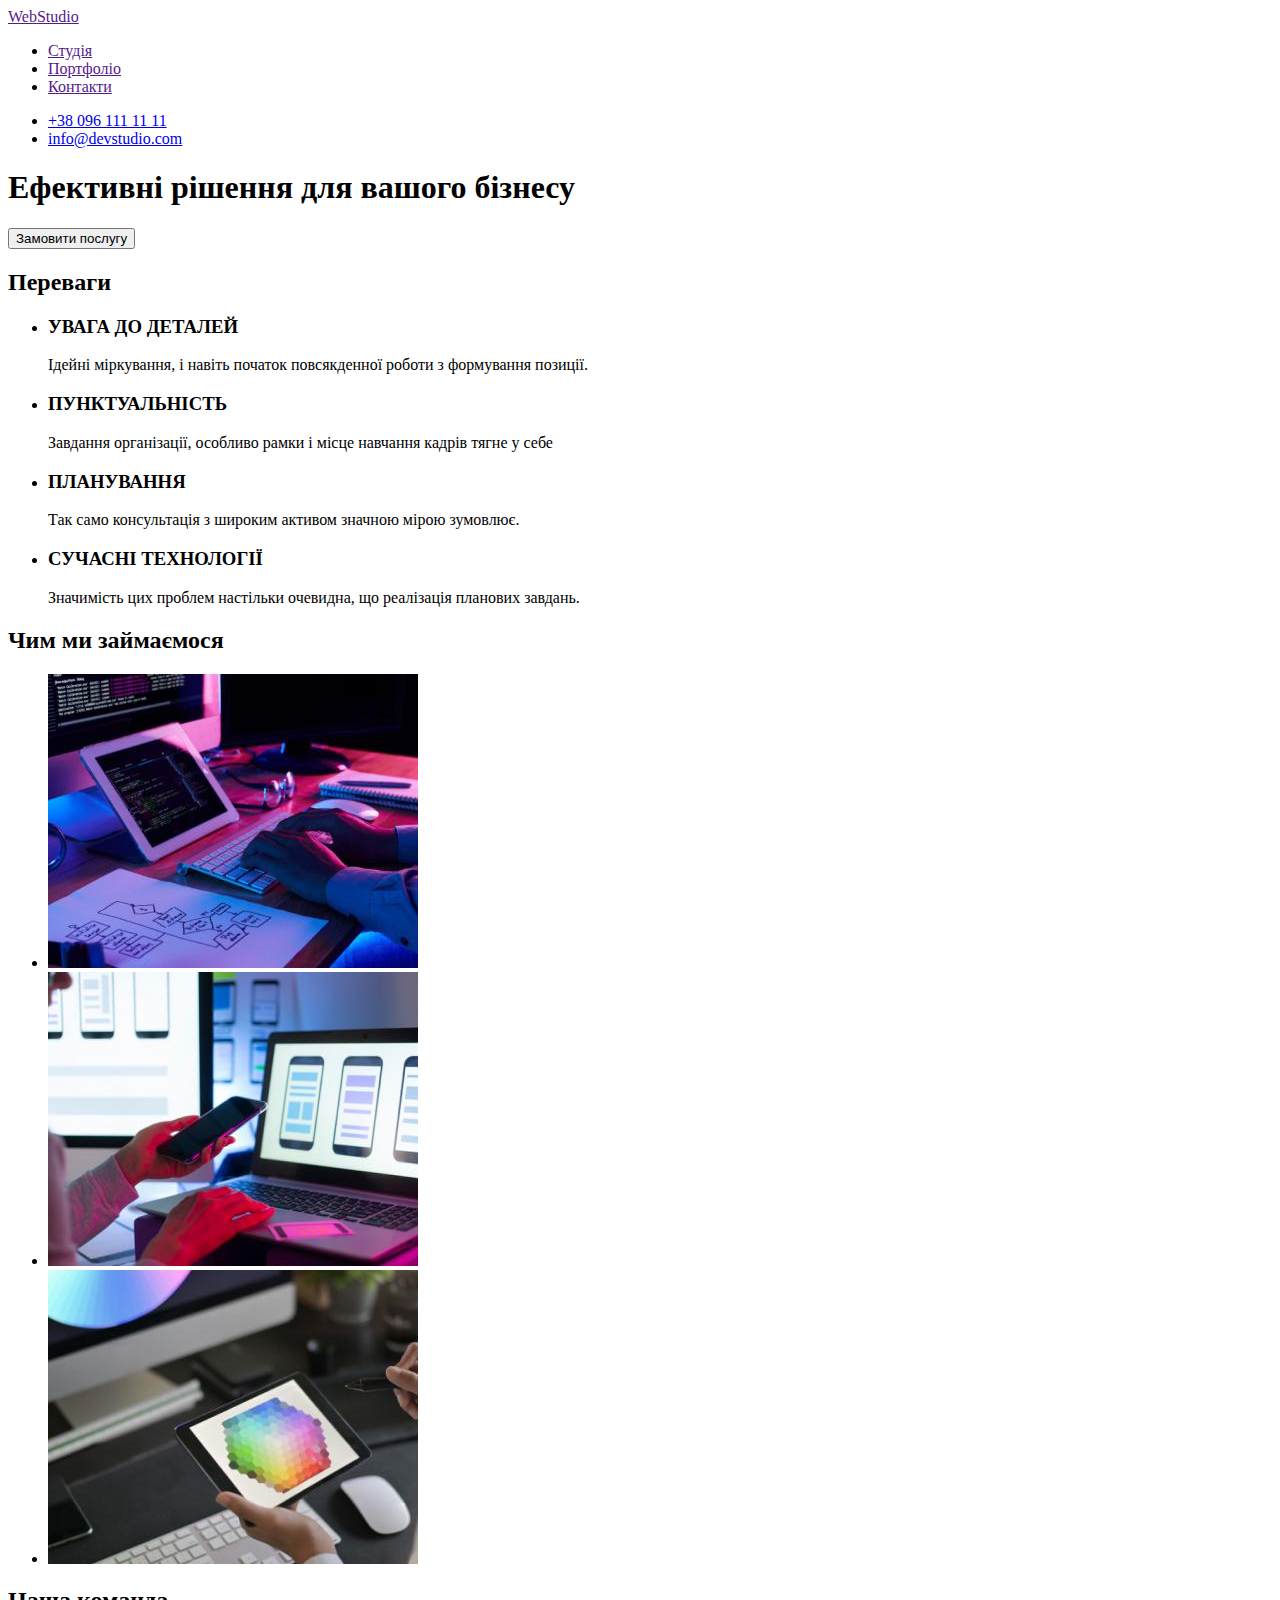
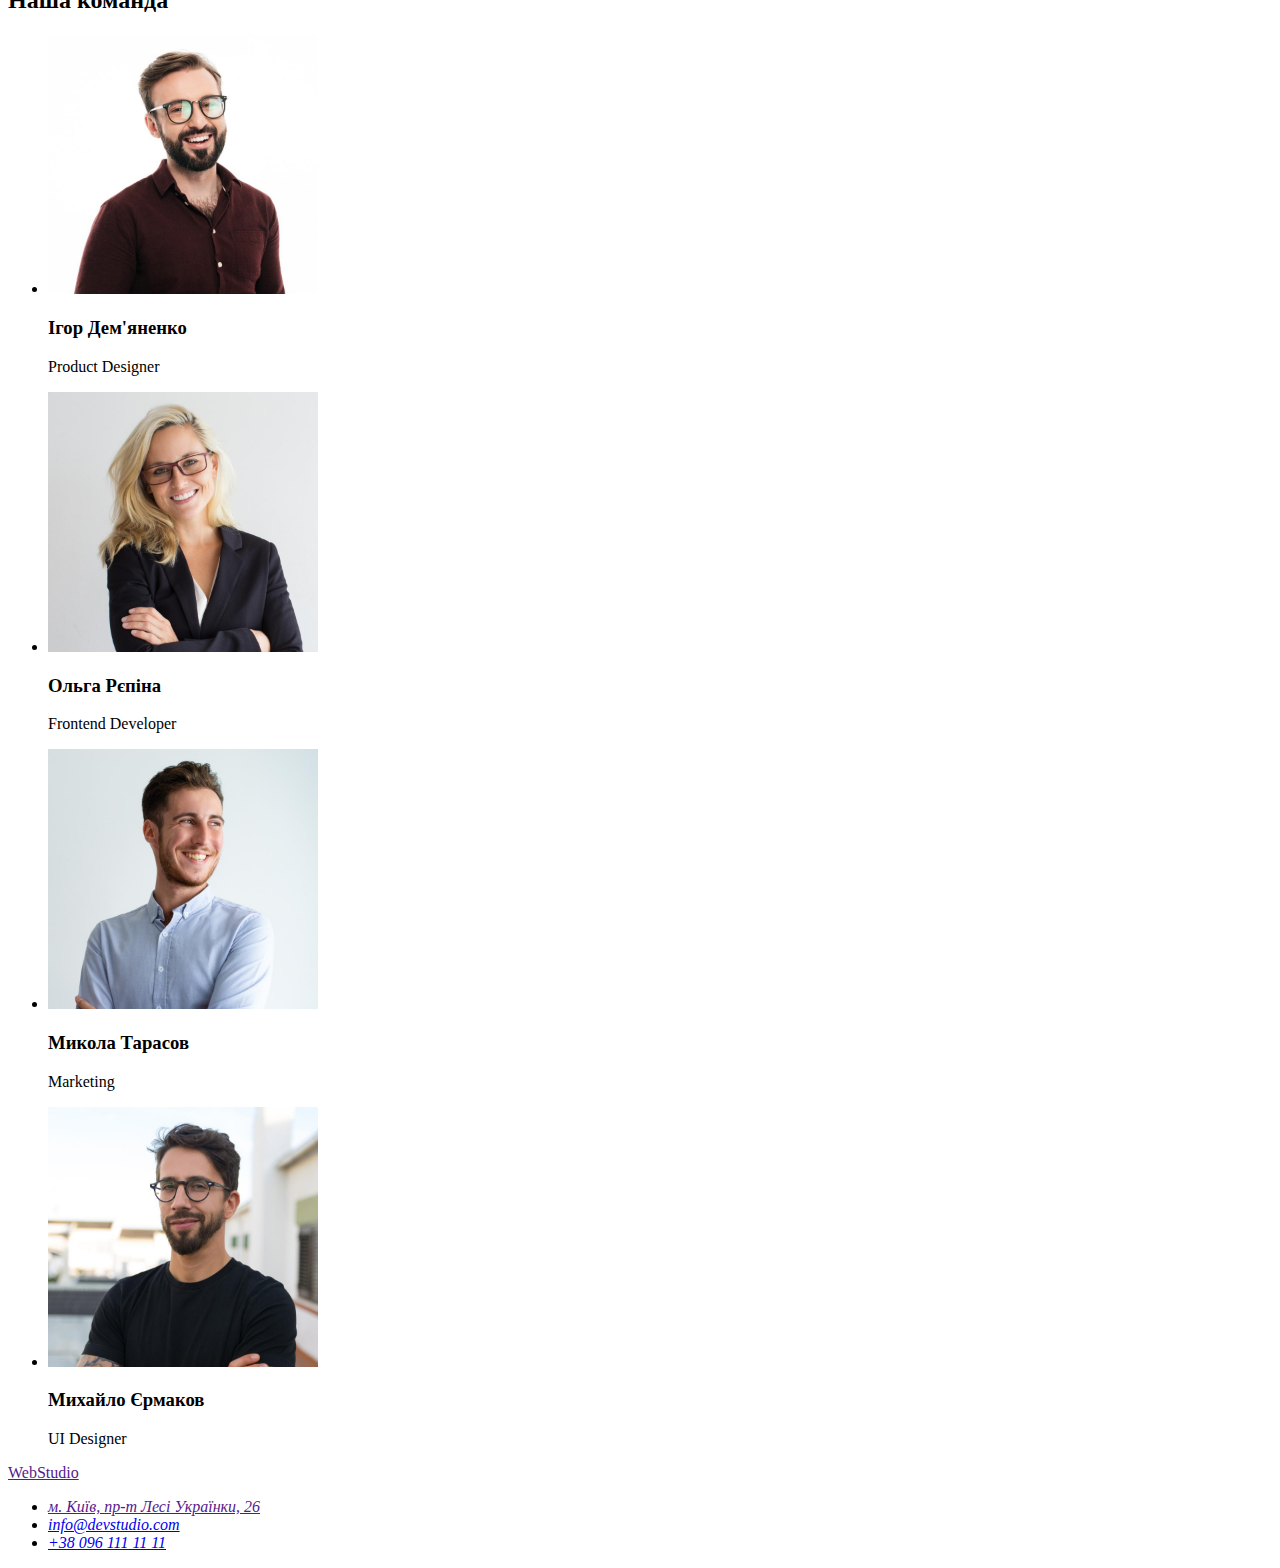
==== index.html @ c4d6ec69 "Create index.html" ====
<!DOCTYPE html>
<html lang="uk">
  <head>
    <meta charset="utf-8" />
    <meta name="description" content="WebStudio" />
    <title>WebStudio</title>
  </head>
  <body>
    <!--Шапка сайту-->
    <header>
      <nav>
        <!--Логотип-->
        <a href=""><span>Web</span>Studio</a>
        <ul>
          <li><a href="">Студія</a></li>
          <li><a href="">Портфоліо</a></li>
          <li><a href="">Контакти</a></li>
        </ul>
      </nav>
      <ul>
        <li><a href="tel:+380961111111">+38 096 111 11 11</a></li>
        <li><a href="mailto:info@devstudio.com">info@devstudio.com</a></li>
      </ul>
    </header>
    <main>
      <!--Герой-->
      <section>
        <h1>Ефективні рішення для вашого бізнесу</h1>
        <button type="button">Замовити послугу</button>
      </section>
      <!--Переваги-->
      <section>
        <h2>Переваги</h2>
        <ul>
          <li>
            <h3>УВАГА ДО ДЕТАЛЕЙ</h3>
            <p>Ідейні міркування, і навіть початок повсякденної роботи з формування позиції.</p>
          </li>
          <li>
            <h3>ПУНКТУАЛЬНІСТЬ</h3>
            <p>Завдання організації, особливо рамки і місце навчання кадрів тягне у себе</p>
          </li>
          <li>
            <h3>ПЛАНУВАННЯ</h3>
            <p>Так само консультація з широким активом значною мірою зумовлює.</p>
          </li>
          <li>
            <h3>СУЧАСНІ ТЕХНОЛОГІЇ</h3>
            <p>Значимість цих проблем настільки очевидна, що реалізація планових завдань.</p>
          </li>
        </ul>
      </section>
      <!--Чим ми займаємося-->
      <section>
        <h2>Чим ми займаємося</h2>
        <ul>
          <li>
            <a href=""> <img src="./images/box1.jpg" alt="Ноутбук" width="370" /></a>
          </li>
          <li>
            <a href=""><img src="./images/box2.jpg" alt="Смартфон" width="370" /></a>
          </li>
          <li>
            <a href=""><img src="./images/box3.jpg" alt="Планшет" width="370" /></a>
          </li>
        </ul>
      </section>
      <!--Наша команда-->
      <section>
        <h2>Наша команда</h2>
        <ul>
          <li>
            <img src="./images/teamcard1.jpg" alt="Ігор Дем'яненко" width="270" />
            <h3>Ігор Дем'яненко</h3>
            <p lang="en">Product Designer</p>
          </li>
          <li>
            <img src="./images/teamcard2.jpg" alt="Ольга Рєпіна" width="270" />
            <h3>Ольга Рєпіна</h3>
            <p lang="en">Frontend Developer</p>
          </li>
          <li>
            <img src="./images/teamcard3.jpg" alt="Микола Тарасов" width="270" />
            <h3>Микола Тарасов</h3>
            <p lang="en">Marketing</p>
          </li>
          <li>
            <img src="./images/teamcard4.jpg" alt="Михайло Єрмаков" width="270" />
            <h3>Михайло Єрмаков</h3>
            <p lang="en">UI Designer</p>
          </li>
        </ul>
      </section>
    </main>
    <footer>
      <!--Логотип-->
      <a href=""><span>Web</span>Studio</a>
      <address>
        <ul>
          <li><a href="">м. Київ, пр-т Лесі Українки, 26</a></li>
          <li><a href="mailto:info@devstudio.com">info@devstudio.com</a></li>
          <li><a href="tel:+380961111111">+38 096 111 11 11</a></li>
        </ul>
      </address>
    </footer>
  </body>
</html>
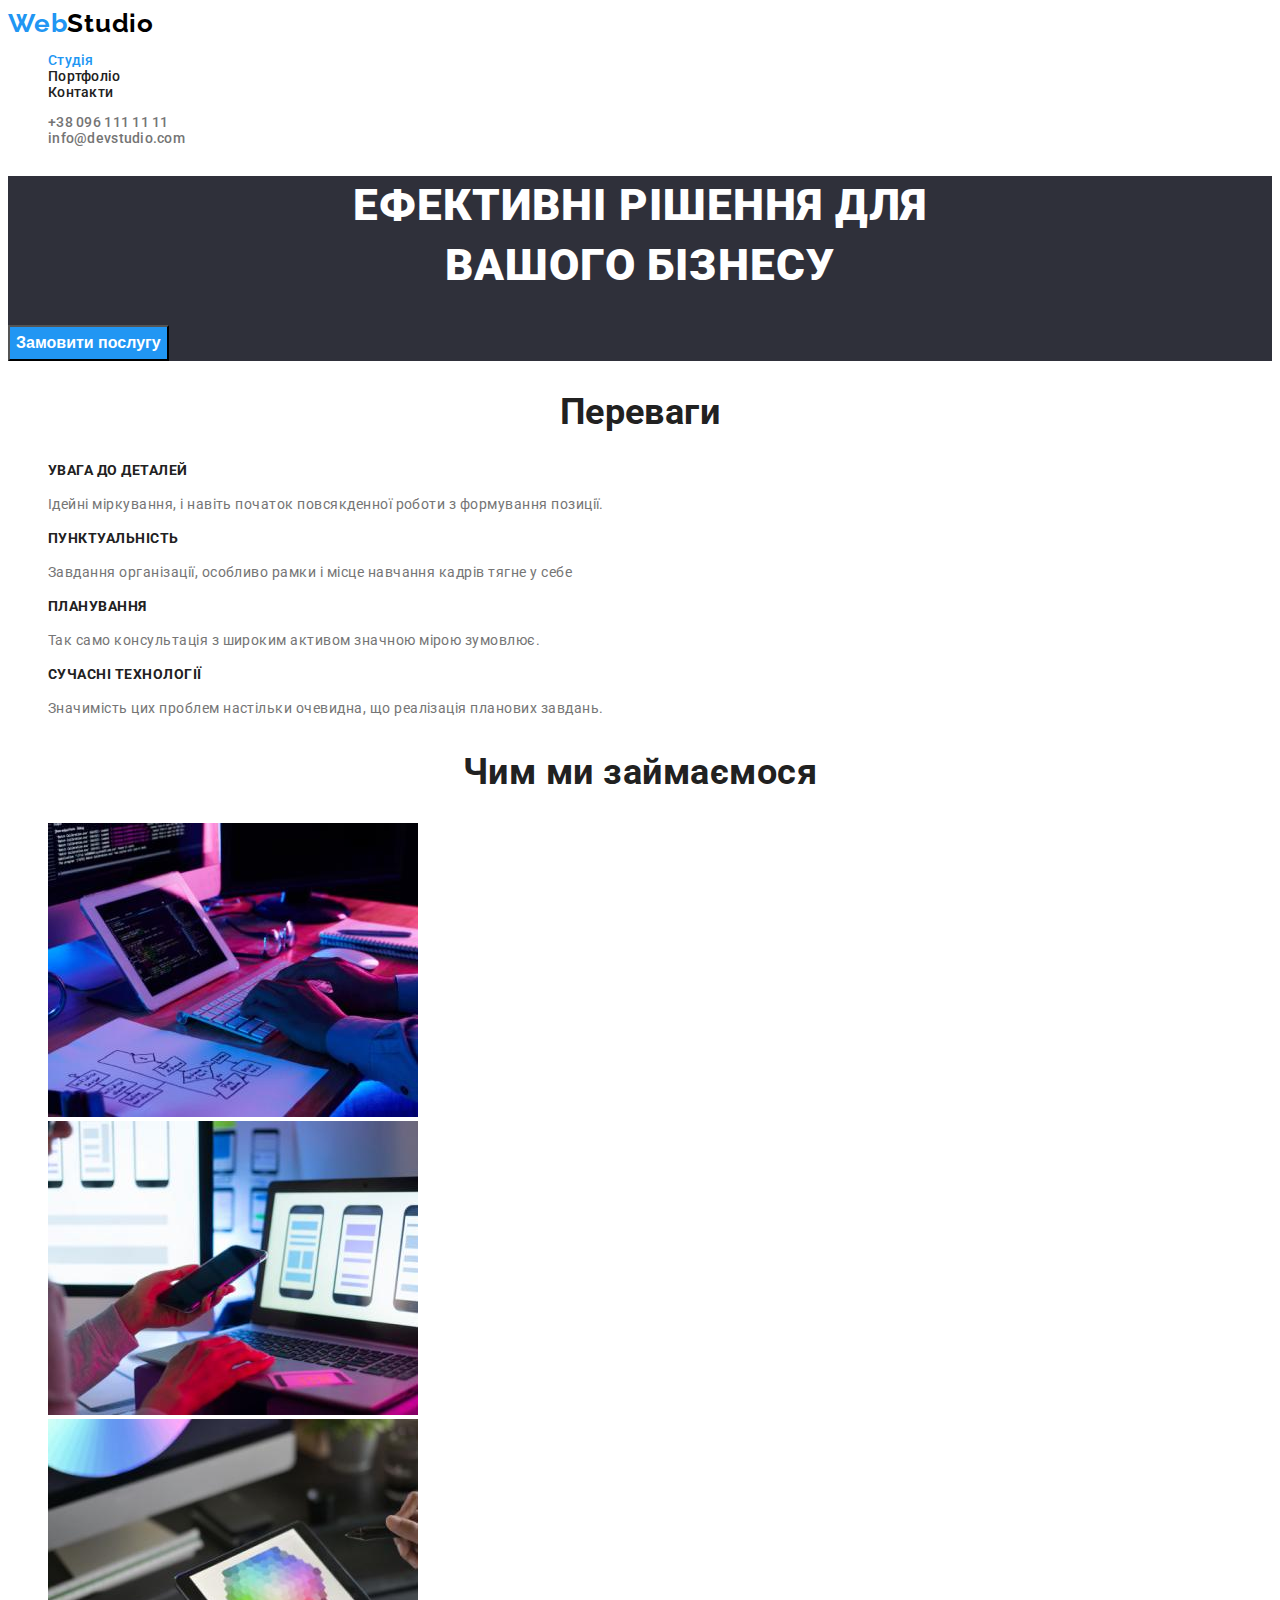
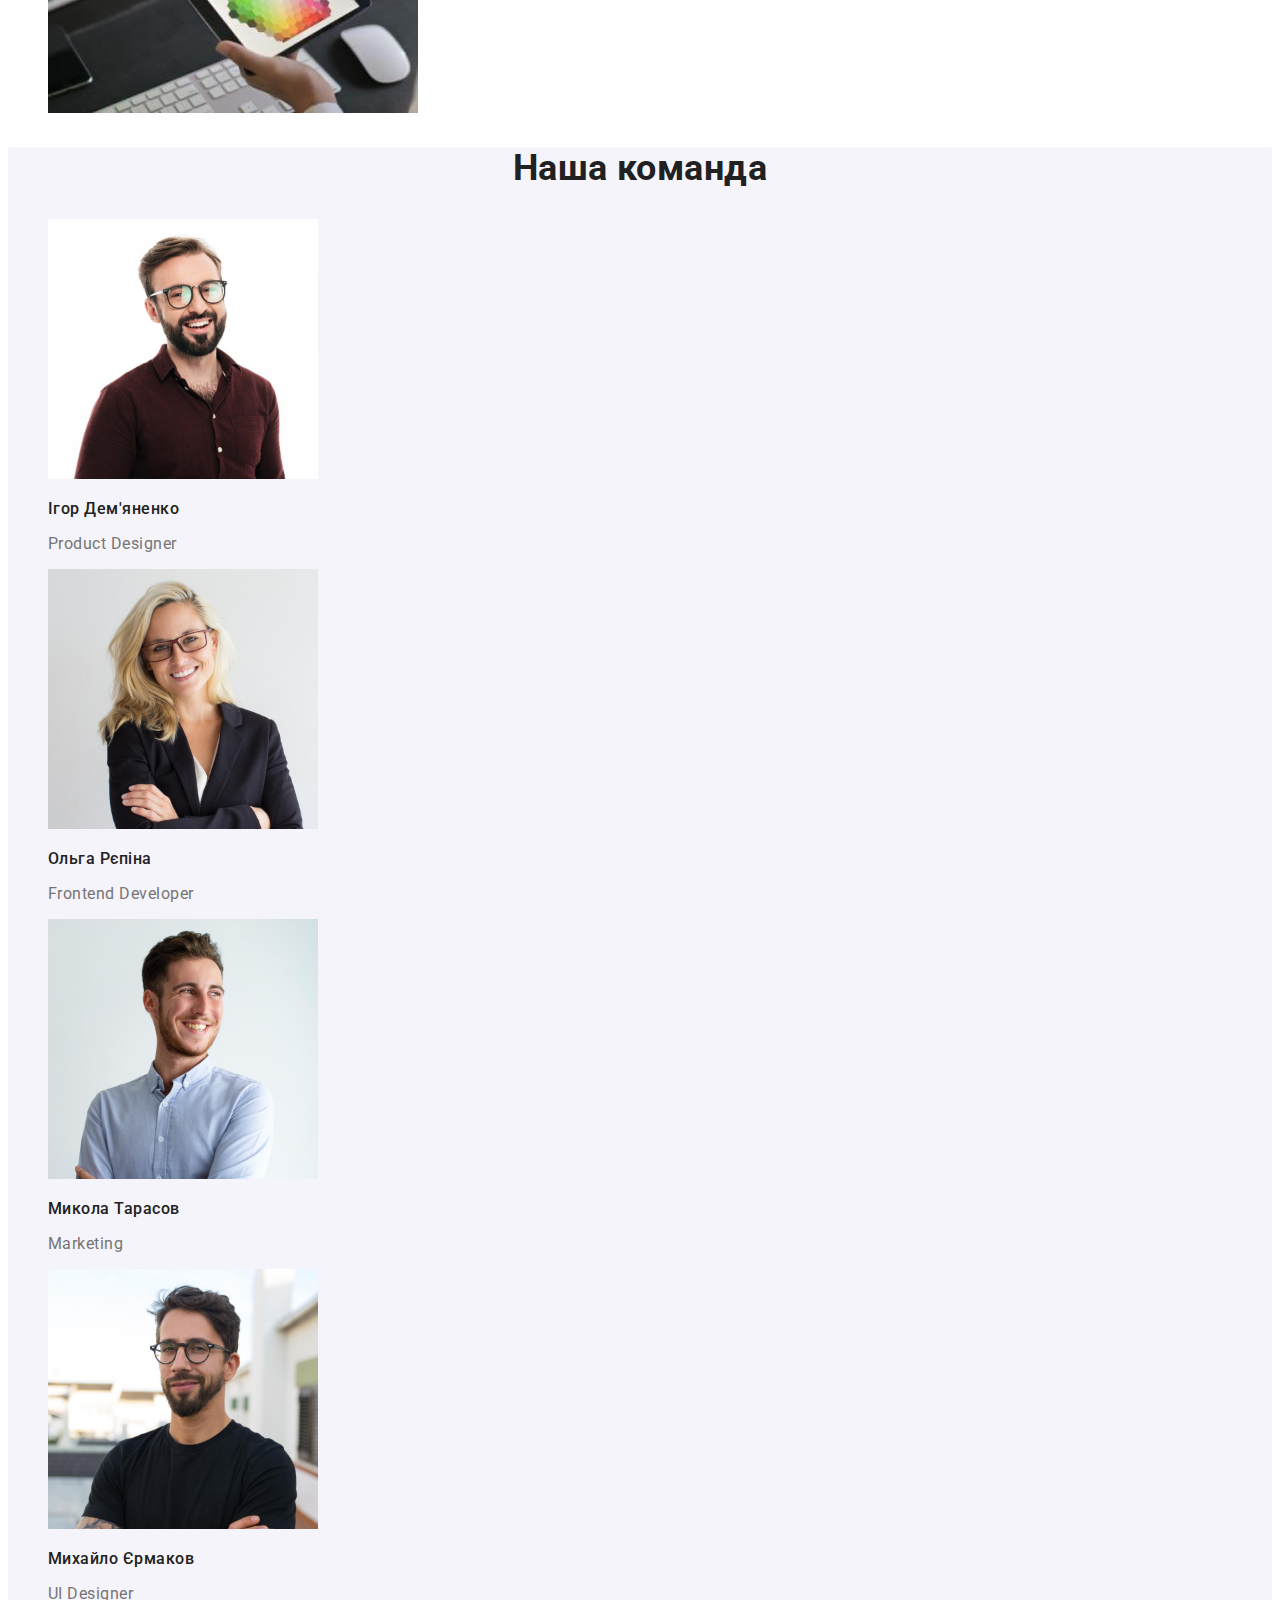
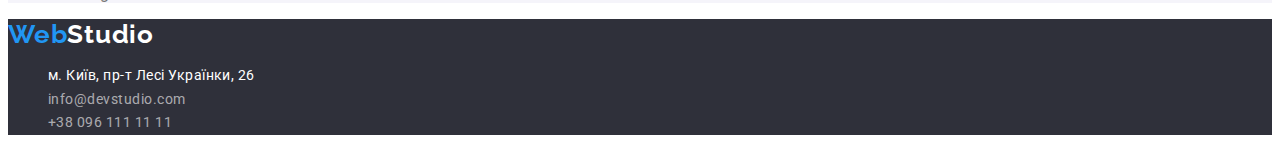
==== commit 0c4f7396: "Update index.html" ====
--- a/index.html
+++ b/index.html
@@ -4,56 +4,69 @@
     <meta charset="utf-8" />
     <meta name="description" content="WebStudio" />
     <title>WebStudio</title>
+    <link
+      href="https://fonts.googleapis.com/css2?family=Raleway:wght@700&family=Roboto:wght@400;500;700;900&display=swap"
+      rel="stylesheet"
+    />
+
+    <link rel="stylesheet" href="./css/styles.css" />
   </head>
   <body>
     <!--Шапка сайту-->
     <header>
-      <nav>
+      <!--Навігація-->
+      <nav class="site-nav">
         <!--Логотип-->
-        <a href=""><span>Web</span>Studio</a>
-        <ul>
-          <li><a href="">Студія</a></li>
-          <li><a href="">Портфоліо</a></li>
-          <li><a href="">Контакти</a></li>
+        <a href="" class="logo-header logo"><span class="logo">Web</span>Studio</a>
+        <ul class="site-nav list">
+          <li><a href="" class="link current">Студія</a></li>
+          <li><a href="./portfolio.html" class="link">Портфоліо</a></li>
+          <li><a href="" class="link">Контакти</a></li>
         </ul>
       </nav>
-      <ul>
-        <li><a href="tel:+380961111111">+38 096 111 11 11</a></li>
-        <li><a href="mailto:info@devstudio.com">info@devstudio.com</a></li>
+      <ul class="header-address list">
+        <li><a href="tel:+380961111111" class="link">+38 096 111 11 11</a></li>
+        <li><a href="mailto:info@devstudio.com" class="link">info@devstudio.com</a></li>
       </ul>
     </header>
     <main>
       <!--Герой-->
-      <section>
-        <h1>Ефективні рішення для вашого бізнесу</h1>
-        <button type="button">Замовити послугу</button>
+      <section class="hero">
+        <h1 class="hero-title">Ефективні рішення для <br />вашого бізнесу</h1>
+        <button type="button" class="button primary">Замовити послугу</button>
       </section>
       <!--Переваги-->
-      <section>
-        <h2>Переваги</h2>
-        <ul>
+      <section class="section-feature">
+        <h2 class="section-title">Переваги</h2>
+        <ul class="feature-list list">
           <li>
-            <h3>УВАГА ДО ДЕТАЛЕЙ</h3>
-            <p>Ідейні міркування, і навіть початок повсякденної роботи з формування позиції.</p>
+            <h3 class="title">УВАГА ДО ДЕТАЛЕЙ</h3>
+            <p class="text">
+              Ідейні міркування, і навіть початок повсякденної роботи з формування позиції.
+            </p>
           </li>
           <li>
-            <h3>ПУНКТУАЛЬНІСТЬ</h3>
-            <p>Завдання організації, особливо рамки і місце навчання кадрів тягне у себе</p>
+            <h3 class="title">ПУНКТУАЛЬНІСТЬ</h3>
+            <p class="text">
+              Завдання організації, особливо рамки і місце навчання кадрів тягне у себе
+            </p>
           </li>
           <li>
-            <h3>ПЛАНУВАННЯ</h3>
-            <p>Так само консультація з широким активом значною мірою зумовлює.</p>
+            <h3 class="title">ПЛАНУВАННЯ</h3>
+            <p class="text">Так само консультація з широким активом значною мірою зумовлює.</p>
           </li>
           <li>
-            <h3>СУЧАСНІ ТЕХНОЛОГІЇ</h3>
-            <p>Значимість цих проблем настільки очевидна, що реалізація планових завдань.</p>
+            <h3 class="title">СУЧАСНІ ТЕХНОЛОГІЇ</h3>
+            <p class="text">
+              Значимість цих проблем настільки очевидна, що реалізація планових завдань.
+            </p>
           </li>
         </ul>
       </section>
       <!--Чим ми займаємося-->
-      <section>
-        <h2>Чим ми займаємося</h2>
-        <ul>
+      <section class="section-works">
+        <h2 class="section-title">Чим ми займаємося</h2>
+        <ul class="works-list list">
           <li>
             <a href=""> <img src="./images/box1.jpg" alt="Ноутбук" width="370" /></a>
           </li>
@@ -66,40 +79,40 @@
         </ul>
       </section>
       <!--Наша команда-->
-      <section>
-        <h2>Наша команда</h2>
-        <ul>
+      <section class="section-team">
+        <h2 class="section-title">Наша команда</h2>
+        <ul class="comand-list list">
           <li>
             <img src="./images/teamcard1.jpg" alt="Ігор Дем'яненко" width="270" />
-            <h3>Ігор Дем'яненко</h3>
-            <p lang="en">Product Designer</p>
+            <h3 class="title">Ігор Дем'яненко</h3>
+            <p lang="en" class="text">Product Designer</p>
           </li>
           <li>
             <img src="./images/teamcard2.jpg" alt="Ольга Рєпіна" width="270" />
-            <h3>Ольга Рєпіна</h3>
-            <p lang="en">Frontend Developer</p>
+            <h3 class="title">Ольга Рєпіна</h3>
+            <p lang="en" class="text">Frontend Developer</p>
           </li>
           <li>
             <img src="./images/teamcard3.jpg" alt="Микола Тарасов" width="270" />
-            <h3>Микола Тарасов</h3>
-            <p lang="en">Marketing</p>
+            <h3 class="title">Микола Тарасов</h3>
+            <p lang="en" class="text">Marketing</p>
           </li>
           <li>
             <img src="./images/teamcard4.jpg" alt="Михайло Єрмаков" width="270" />
-            <h3>Михайло Єрмаков</h3>
-            <p lang="en">UI Designer</p>
+            <h3 class="title">Михайло Єрмаков</h3>
+            <p lang="en" class="text">UI Designer</p>
           </li>
         </ul>
       </section>
     </main>
-    <footer>
-      <!--Логотип-->
-      <a href=""><span>Web</span>Studio</a>
-      <address>
-        <ul>
-          <li><a href="">м. Київ, пр-т Лесі Українки, 26</a></li>
-          <li><a href="mailto:info@devstudio.com">info@devstudio.com</a></li>
-          <li><a href="tel:+380961111111">+38 096 111 11 11</a></li>
+    <!--Футер-->
+    <footer class="site-footer">
+      <a href="" class="logo-footer logo"><span class="logo">Web</span>Studio</a>
+      <address class="footer-address">
+        <ul class="footer-address list">
+          <li><a href="" class="post-adr">м. Київ, пр-т Лесі Українки, 26</a></li>
+          <li><a href="mailto:info@devstudio.com" class="mob-adr">info@devstudio.com</a></li>
+          <li><a href="tel:+380961111111" class="mob-adr">+38 096 111 11 11</a></li>
         </ul>
       </address>
     </footer>
--- a/css/styles.css
+++ b/css/styles.css
@@ -0,0 +1,206 @@
+:root {
+  --primary-text-color: #757575;
+  --title-color: #212121;
+  --accent-color: #2196f3;
+  --logo-black-color: #000000;
+  --adr-footer-color: rgba(255, 255, 255, 0.6);
+  --primary-white-color: #ffffff;
+  --hero-background-color: #2f303a;
+  --comand-background-color: #f5f4fa;
+}
+body {
+  color: var(--primary-text-color);
+  background-color: var(--primary-white-color);
+  font-family: Roboto, sans-serif;
+  font-weight: 400;
+  letter-spacing: 0.03em;
+}
+/*Навігація*/
+.site-nav,
+.header-address {
+  font-weight: 500;
+  font-size: 14px;
+  line-height: 1.14;
+  letter-spacing: 0.02em;
+  text-decoration: none;
+}
+.logo {
+  color: var(--accent-color);
+  font-family: Raleway, sans-serif;
+  letter-spacing: 0.03em;
+  font-weight: 700;
+  font-size: 26px;
+  line-height: 1.19;
+  text-decoration: none;
+}
+.logo-header {
+  color: var(--logo-black-color);
+}
+.list {
+  list-style: none;
+}
+.site-nav .link {
+  color: var(--title-color);
+  text-decoration: none;
+}
+.site-nav .link:hover,
+.site-nav .link:focus {
+  color: var(--accent-color);
+}
+.site-nav .link.current {
+  color: var(--accent-color);
+}
+
+.header-address .link {
+  color: var(--primary-text-color);
+  text-decoration: none;
+}
+.header-address .link:hover,
+.header-address .link:focus {
+  color: var(--accent-color);
+}
+/*Герой*/
+.hero {
+  background-color: var(--hero-background-color);
+  letter-spacing: 0.06em;
+}
+.hero-title {
+  color: var(--primary-white-color);
+  font-family: 'Roboto';
+  font-weight: 900;
+  font-size: 44px;
+  line-height: 1.36;
+
+  text-align: center;
+  text-transform: uppercase;
+}
+.button {
+  color: var(--primary-white-color);
+  background-color: var(--accent-color);
+
+  font-weight: 700;
+  font-size: 16px;
+  line-height: 1.88;
+
+  align-items: center;
+  text-align: center;
+}
+.button.primary {
+  color: var(--primary-white-color);
+  background-color: var(--accent-color);
+}
+.button.secondary {
+  color: var(--title-color);
+  background-color: var(--comand-background-color);
+}
+/* Переваги */
+.section-title {
+  color: var(--title-color);
+
+  font-weight: 700;
+  font-size: 36px;
+  line-height: 1.17;
+  text-align: center;
+}
+.section-feature .title {
+  color: var(--title-color);
+  font-weight: 700;
+  font-size: 14px;
+  line-height: 1.14;
+  text-transform: uppercase;
+}
+
+.section-feature .text {
+  font-size: 14px;
+  line-height: 1.71;
+}
+/*Чим ми займаємось*/
+
+/* Наша команда */
+.section-team {
+  background-color: var(--comand-background-color);
+}
+.section-team .title {
+  color: var(--title-color);
+  font-weight: 500;
+  font-size: 16px;
+  line-height: 1.19;
+}
+.section-team .text {
+  font-size: 16px;
+  line-height: 1.19;
+}
+/* Футер */
+.site-footer {
+  background-color: var(--hero-background-color);
+}
+.logo-footer {
+  color: var(--primary-white-color);
+}
+.footer-address {
+  font-size: 14px;
+  font-style: normal;
+  line-height: 1.7;
+}
+.post-adr {
+  color: var(--primary-white-color);
+  font-size: 14px;
+  line-height: 1.7;
+  text-decoration: none;
+}
+.mob-adr {
+  color: var(--adr-footer-color);
+  font-size: 14px;
+  line-height: 1.7;
+  text-decoration: none;
+}
+.post-adr:hover,
+.post-adr:focus,
+.mob-adr:hover,
+.mob-adr:focus {
+  color: var(--accent-color);
+}
+
+/* Сторінка Портфоліо */
+/*Фільтр */
+.section-filter .name {
+  color: var(--title-color);
+  text-align: center;
+}
+
+.button-filter {
+  color: var(--primary-white-color);
+  background-color: var(--accent-color);
+
+  font-weight: 500;
+  font-size: 16px;
+  line-height: 1.62;
+  align-items: center;
+  text-align: center;
+}
+
+.button-filter.primary {
+  color: var(--primary-white-color);
+  background-color: var(--accent-color);
+}
+
+.button-filter.secondary {
+  color: var(--title-color);
+  background-color: var(--comand-background-color);
+}
+.section-filter .element {
+  text-decoration: none;
+}
+.section-filter .title {
+  color: var(--title-color);
+  font-weight: 700;
+  font-size: 18px;
+  line-height: 2;
+  letter-spacing: 0.06em;
+}
+.section-filter .text {
+  color: var(--primary-text-color);
+  font-size: 16px;
+  line-height: 1, 88;
+ 
+}
